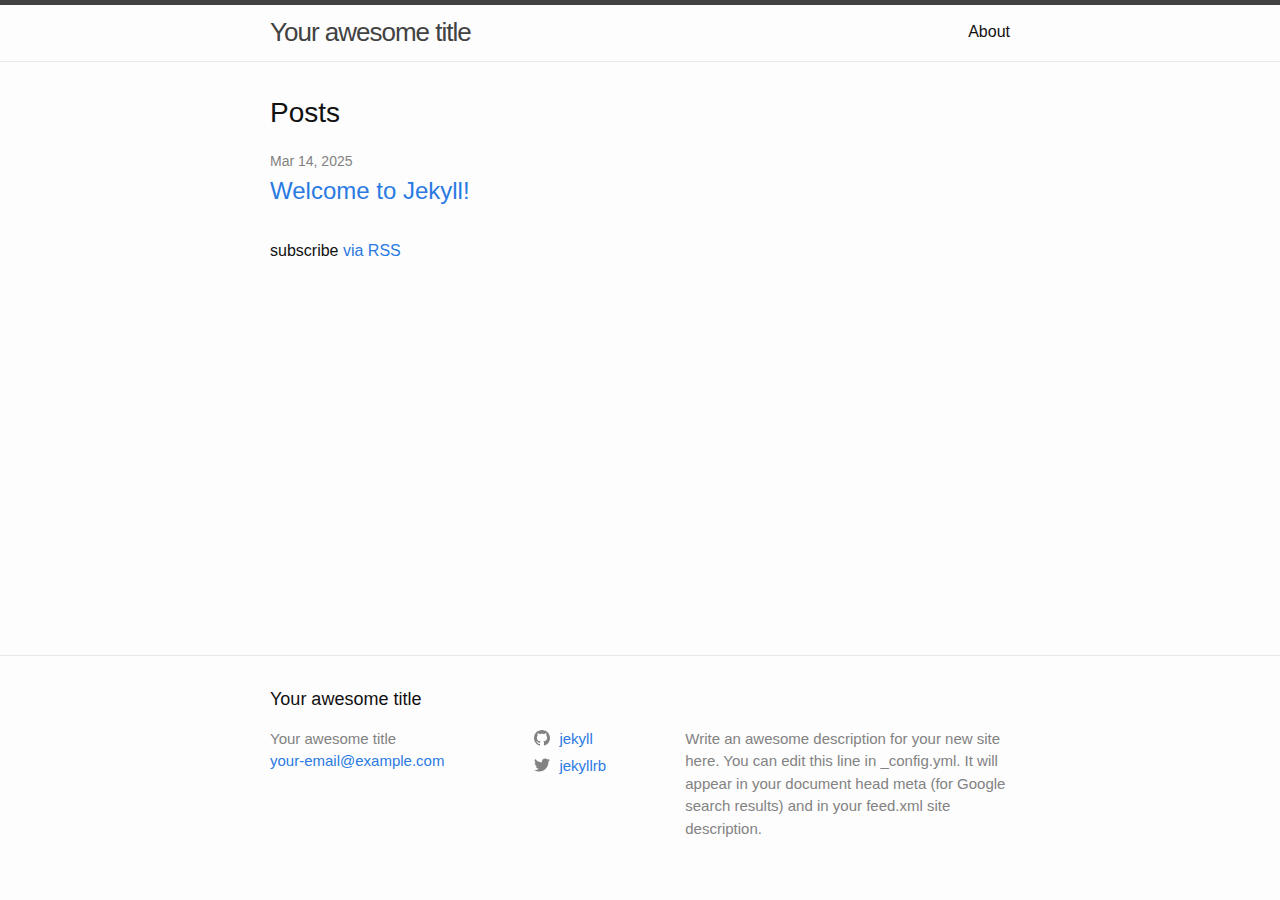
==== index.html @ bbdb8450 "first commit jelyll" ====
<!DOCTYPE html>
<html lang="en"><head>
  <meta charset="utf-8">
  <meta http-equiv="X-UA-Compatible" content="IE=edge">
  <meta name="viewport" content="width=device-width, initial-scale=1"><!-- Begin Jekyll SEO tag v2.8.0 -->
<title>Your awesome title | Write an awesome description for your new site here. You can edit this line in _config.yml. It will appear in your document head meta (for Google search results) and in your feed.xml site description.</title>
<meta name="generator" content="Jekyll v4.3.4" />
<meta property="og:title" content="Your awesome title" />
<meta property="og:locale" content="en_US" />
<meta name="description" content="Write an awesome description for your new site here. You can edit this line in _config.yml. It will appear in your document head meta (for Google search results) and in your feed.xml site description." />
<meta property="og:description" content="Write an awesome description for your new site here. You can edit this line in _config.yml. It will appear in your document head meta (for Google search results) and in your feed.xml site description." />
<link rel="canonical" href="http://localhost:4000/" />
<meta property="og:url" content="http://localhost:4000/" />
<meta property="og:site_name" content="Your awesome title" />
<meta property="og:type" content="website" />
<meta name="twitter:card" content="summary" />
<meta property="twitter:title" content="Your awesome title" />
<script type="application/ld+json">
{"@context":"https://schema.org","@type":"WebSite","description":"Write an awesome description for your new site here. You can edit this line in _config.yml. It will appear in your document head meta (for Google search results) and in your feed.xml site description.","headline":"Your awesome title","name":"Your awesome title","url":"http://localhost:4000/"}</script>
<!-- End Jekyll SEO tag -->
<link rel="stylesheet" href="/assets/main.css"><link type="application/atom+xml" rel="alternate" href="http://localhost:4000/feed.xml" title="Your awesome title" /></head>
<body><header class="site-header" role="banner">

  <div class="wrapper"><a class="site-title" rel="author" href="/">Your awesome title</a><nav class="site-nav">
        <input type="checkbox" id="nav-trigger" class="nav-trigger" />
        <label for="nav-trigger">
          <span class="menu-icon">
            <svg viewBox="0 0 18 15" width="18px" height="15px">
              <path d="M18,1.484c0,0.82-0.665,1.484-1.484,1.484H1.484C0.665,2.969,0,2.304,0,1.484l0,0C0,0.665,0.665,0,1.484,0 h15.032C17.335,0,18,0.665,18,1.484L18,1.484z M18,7.516C18,8.335,17.335,9,16.516,9H1.484C0.665,9,0,8.335,0,7.516l0,0 c0-0.82,0.665-1.484,1.484-1.484h15.032C17.335,6.031,18,6.696,18,7.516L18,7.516z M18,13.516C18,14.335,17.335,15,16.516,15H1.484 C0.665,15,0,14.335,0,13.516l0,0c0-0.82,0.665-1.483,1.484-1.483h15.032C17.335,12.031,18,12.695,18,13.516L18,13.516z"/>
            </svg>
          </span>
        </label>

        <div class="trigger"><a class="page-link" href="/about/">About</a></div>
      </nav></div>
</header>
<main class="page-content" aria-label="Content">
      <div class="wrapper">
        <div class="home">
<h2 class="post-list-heading">Posts</h2>
    <ul class="post-list"><li><span class="post-meta">Mar 14, 2025</span>
        <h3>
          <a class="post-link" href="/jekyll/update/2025/03/14/welcome-to-jekyll.html">
            Welcome to Jekyll!
          </a>
        </h3></li></ul>

    <p class="rss-subscribe">subscribe <a href="/feed.xml">via RSS</a></p></div>

      </div>
    </main><footer class="site-footer h-card">
  <data class="u-url" href="/"></data>

  <div class="wrapper">

    <h2 class="footer-heading">Your awesome title</h2>

    <div class="footer-col-wrapper">
      <div class="footer-col footer-col-1">
        <ul class="contact-list">
          <li class="p-name">Your awesome title</li><li><a class="u-email" href="mailto:your-email@example.com">your-email@example.com</a></li></ul>
      </div>

      <div class="footer-col footer-col-2"><ul class="social-media-list"><li><a href="https://github.com/jekyll"><svg class="svg-icon"><use xlink:href="/assets/minima-social-icons.svg#github"></use></svg> <span class="username">jekyll</span></a></li><li><a href="https://www.twitter.com/jekyllrb"><svg class="svg-icon"><use xlink:href="/assets/minima-social-icons.svg#twitter"></use></svg> <span class="username">jekyllrb</span></a></li></ul>
</div>

      <div class="footer-col footer-col-3">
        <p>Write an awesome description for your new site here. You can edit this line in _config.yml. It will appear in your document head meta (for Google search results) and in your feed.xml site description.</p>
      </div>
    </div>

  </div>

</footer>
</body>

</html>
---- assets/main.css ----
/**
 * Reset some basic elements
 */
body, h1, h2, h3, h4, h5, h6,
p, blockquote, pre, hr,
dl, dd, ol, ul, figure {
  margin: 0;
  padding: 0;
}

/**
 * Basic styling
 */
body {
  font: 400 16px/1.5 -apple-system, BlinkMacSystemFont, "Segoe UI", Roboto, Helvetica, Arial, sans-serif, "Apple Color Emoji", "Segoe UI Emoji", "Segoe UI Symbol";
  color: #111;
  background-color: #fdfdfd;
  -webkit-text-size-adjust: 100%;
  -webkit-font-feature-settings: "kern" 1;
  -moz-font-feature-settings: "kern" 1;
  -o-font-feature-settings: "kern" 1;
  font-feature-settings: "kern" 1;
  font-kerning: normal;
  display: flex;
  min-height: 100vh;
  flex-direction: column;
}

/**
 * Set `margin-bottom` to maintain vertical rhythm
 */
h1, h2, h3, h4, h5, h6,
p, blockquote, pre,
ul, ol, dl, figure,
.highlight {
  margin-bottom: 15px;
}

/**
 * `main` element
 */
main {
  display: block; /* Default value of `display` of `main` element is 'inline' in IE 11. */
}

/**
 * Images
 */
img {
  max-width: 100%;
  vertical-align: middle;
}

/**
 * Figures
 */
figure > img {
  display: block;
}

figcaption {
  font-size: 14px;
}

/**
 * Lists
 */
ul, ol {
  margin-left: 30px;
}

li > ul,
li > ol {
  margin-bottom: 0;
}

/**
 * Headings
 */
h1, h2, h3, h4, h5, h6 {
  font-weight: 400;
}

/**
 * Links
 */
a {
  color: #2a7ae2;
  text-decoration: none;
}
a:visited {
  color: #1756a9;
}
a:hover {
  color: #111;
  text-decoration: underline;
}
.social-media-list a:hover {
  text-decoration: none;
}
.social-media-list a:hover .username {
  text-decoration: underline;
}

/**
 * Blockquotes
 */
blockquote {
  color: #828282;
  border-left: 4px solid #e8e8e8;
  padding-left: 15px;
  font-size: 18px;
  letter-spacing: -1px;
  font-style: italic;
}
blockquote > :last-child {
  margin-bottom: 0;
}

/**
 * Code formatting
 */
pre,
code {
  font-size: 15px;
  border: 1px solid #e8e8e8;
  border-radius: 3px;
  background-color: #eef;
}

code {
  padding: 1px 5px;
}

pre {
  padding: 8px 12px;
  overflow-x: auto;
}
pre > code {
  border: 0;
  padding-right: 0;
  padding-left: 0;
}

/**
 * Wrapper
 */
.wrapper {
  max-width: -webkit-calc(800px - (30px * 2));
  max-width: calc(800px - (30px * 2));
  margin-right: auto;
  margin-left: auto;
  padding-right: 30px;
  padding-left: 30px;
}
@media screen and (max-width: 800px) {
  .wrapper {
    max-width: -webkit-calc(800px - (30px));
    max-width: calc(800px - (30px));
    padding-right: 15px;
    padding-left: 15px;
  }
}

/**
 * Clearfix
 */
.footer-col-wrapper:after, .wrapper:after {
  content: "";
  display: table;
  clear: both;
}

/**
 * Icons
 */
.svg-icon {
  width: 16px;
  height: 16px;
  display: inline-block;
  fill: #828282;
  padding-right: 5px;
  vertical-align: text-top;
}

.social-media-list li + li {
  padding-top: 5px;
}

/**
 * Tables
 */
table {
  margin-bottom: 30px;
  width: 100%;
  text-align: left;
  color: #3f3f3f;
  border-collapse: collapse;
  border: 1px solid #e8e8e8;
}
table tr:nth-child(even) {
  background-color: #f7f7f7;
}
table th, table td {
  padding: 9.999999999px 15px;
}
table th {
  background-color: #f0f0f0;
  border: 1px solid #dedede;
  border-bottom-color: #c9c9c9;
}
table td {
  border: 1px solid #e8e8e8;
}

/**
 * Site header
 */
.site-header {
  border-top: 5px solid #424242;
  border-bottom: 1px solid #e8e8e8;
  min-height: 55.95px;
  position: relative;
}

.site-title {
  font-size: 26px;
  font-weight: 300;
  line-height: 54px;
  letter-spacing: -1px;
  margin-bottom: 0;
  float: left;
}
.site-title, .site-title:visited {
  color: #424242;
}

.site-nav {
  float: right;
  line-height: 54px;
}
.site-nav .nav-trigger {
  display: none;
}
.site-nav .menu-icon {
  display: none;
}
.site-nav .page-link {
  color: #111;
  line-height: 1.5;
}
.site-nav .page-link:not(:last-child) {
  margin-right: 20px;
}
@media screen and (max-width: 600px) {
  .site-nav {
    position: absolute;
    top: 9px;
    right: 15px;
    background-color: #fdfdfd;
    border: 1px solid #e8e8e8;
    border-radius: 5px;
    text-align: right;
  }
  .site-nav label[for=nav-trigger] {
    display: block;
    float: right;
    width: 36px;
    height: 36px;
    z-index: 2;
    cursor: pointer;
  }
  .site-nav .menu-icon {
    display: block;
    float: right;
    width: 36px;
    height: 26px;
    line-height: 0;
    padding-top: 10px;
    text-align: center;
  }
  .site-nav .menu-icon > svg {
    fill: #424242;
  }
  .site-nav input ~ .trigger {
    clear: both;
    display: none;
  }
  .site-nav input:checked ~ .trigger {
    display: block;
    padding-bottom: 5px;
  }
  .site-nav .page-link {
    display: block;
    margin-left: 20px;
    padding: 5px 10px;
  }
  .site-nav .page-link:not(:last-child) {
    margin-right: 0;
  }
}

/**
 * Site footer
 */
.site-footer {
  border-top: 1px solid #e8e8e8;
  padding: 30px 0;
}

.footer-heading {
  font-size: 18px;
  margin-bottom: 15px;
}

.contact-list,
.social-media-list {
  list-style: none;
  margin-left: 0;
}

.footer-col-wrapper {
  font-size: 15px;
  color: #828282;
  margin-left: -15px;
}

.footer-col {
  float: left;
  margin-bottom: 15px;
  padding-left: 15px;
}

.footer-col-1 {
  width: -webkit-calc(35% - (30px / 2));
  width: calc(35% - (30px / 2));
}

.footer-col-2 {
  width: -webkit-calc(20% - (30px / 2));
  width: calc(20% - (30px / 2));
}

.footer-col-3 {
  width: -webkit-calc(45% - (30px / 2));
  width: calc(45% - (30px / 2));
}

@media screen and (max-width: 800px) {
  .footer-col-1,
  .footer-col-2 {
    width: -webkit-calc(50% - (30px / 2));
    width: calc(50% - (30px / 2));
  }
  .footer-col-3 {
    width: -webkit-calc(100% - (30px / 2));
    width: calc(100% - (30px / 2));
  }
}
@media screen and (max-width: 600px) {
  .footer-col {
    float: none;
    width: -webkit-calc(100% - (30px / 2));
    width: calc(100% - (30px / 2));
  }
}
/**
 * Page content
 */
.page-content {
  padding: 30px 0;
  flex: 1;
}

.page-heading {
  font-size: 32px;
}

.post-list-heading {
  font-size: 28px;
}

.post-list {
  margin-left: 0;
  list-style: none;
}
.post-list > li {
  margin-bottom: 30px;
}

.post-meta {
  font-size: 14px;
  color: #828282;
}

.post-link {
  display: block;
  font-size: 24px;
}

/**
 * Posts
 */
.post-header {
  margin-bottom: 30px;
}

.post-title {
  font-size: 42px;
  letter-spacing: -1px;
  line-height: 1;
}
@media screen and (max-width: 800px) {
  .post-title {
    font-size: 36px;
  }
}

.post-content {
  margin-bottom: 30px;
}
.post-content h2 {
  font-size: 32px;
}
@media screen and (max-width: 800px) {
  .post-content h2 {
    font-size: 28px;
  }
}
.post-content h3 {
  font-size: 26px;
}
@media screen and (max-width: 800px) {
  .post-content h3 {
    font-size: 22px;
  }
}
.post-content h4 {
  font-size: 20px;
}
@media screen and (max-width: 800px) {
  .post-content h4 {
    font-size: 18px;
  }
}

/**
 * Syntax highlighting styles
 */
.highlight {
  background: #fff;
}
.highlighter-rouge .highlight {
  background: #eef;
}
.highlight .c {
  color: #998;
  font-style: italic;
}
.highlight .err {
  color: #a61717;
  background-color: #e3d2d2;
}
.highlight .k {
  font-weight: bold;
}
.highlight .o {
  font-weight: bold;
}
.highlight .cm {
  color: #998;
  font-style: italic;
}
.highlight .cp {
  color: #999;
  font-weight: bold;
}
.highlight .c1 {
  color: #998;
  font-style: italic;
}
.highlight .cs {
  color: #999;
  font-weight: bold;
  font-style: italic;
}
.highlight .gd {
  color: #000;
  background-color: #fdd;
}
.highlight .gd .x {
  color: #000;
  background-color: #faa;
}
.highlight .ge {
  font-style: italic;
}
.highlight .gr {
  color: #a00;
}
.highlight .gh {
  color: #999;
}
.highlight .gi {
  color: #000;
  background-color: #dfd;
}
.highlight .gi .x {
  color: #000;
  background-color: #afa;
}
.highlight .go {
  color: #888;
}
.highlight .gp {
  color: #555;
}
.highlight .gs {
  font-weight: bold;
}
.highlight .gu {
  color: #aaa;
}
.highlight .gt {
  color: #a00;
}
.highlight .kc {
  font-weight: bold;
}
.highlight .kd {
  font-weight: bold;
}
.highlight .kp {
  font-weight: bold;
}
.highlight .kr {
  font-weight: bold;
}
.highlight .kt {
  color: #458;
  font-weight: bold;
}
.highlight .m {
  color: #099;
}
.highlight .s {
  color: #d14;
}
.highlight .na {
  color: #008080;
}
.highlight .nb {
  color: #0086B3;
}
.highlight .nc {
  color: #458;
  font-weight: bold;
}
.highlight .no {
  color: #008080;
}
.highlight .ni {
  color: #800080;
}
.highlight .ne {
  color: #900;
  font-weight: bold;
}
.highlight .nf {
  color: #900;
  font-weight: bold;
}
.highlight .nn {
  color: #555;
}
.highlight .nt {
  color: #000080;
}
.highlight .nv {
  color: #008080;
}
.highlight .ow {
  font-weight: bold;
}
.highlight .w {
  color: #bbb;
}
.highlight .mf {
  color: #099;
}
.highlight .mh {
  color: #099;
}
.highlight .mi {
  color: #099;
}
.highlight .mo {
  color: #099;
}
.highlight .sb {
  color: #d14;
}
.highlight .sc {
  color: #d14;
}
.highlight .sd {
  color: #d14;
}
.highlight .s2 {
  color: #d14;
}
.highlight .se {
  color: #d14;
}
.highlight .sh {
  color: #d14;
}
.highlight .si {
  color: #d14;
}
.highlight .sx {
  color: #d14;
}
.highlight .sr {
  color: #009926;
}
.highlight .s1 {
  color: #d14;
}
.highlight .ss {
  color: #990073;
}
.highlight .bp {
  color: #999;
}
.highlight .vc {
  color: #008080;
}
.highlight .vg {
  color: #008080;
}
.highlight .vi {
  color: #008080;
}
.highlight .il {
  color: #099;
}

/*# sourceMappingURL=main.css.map */
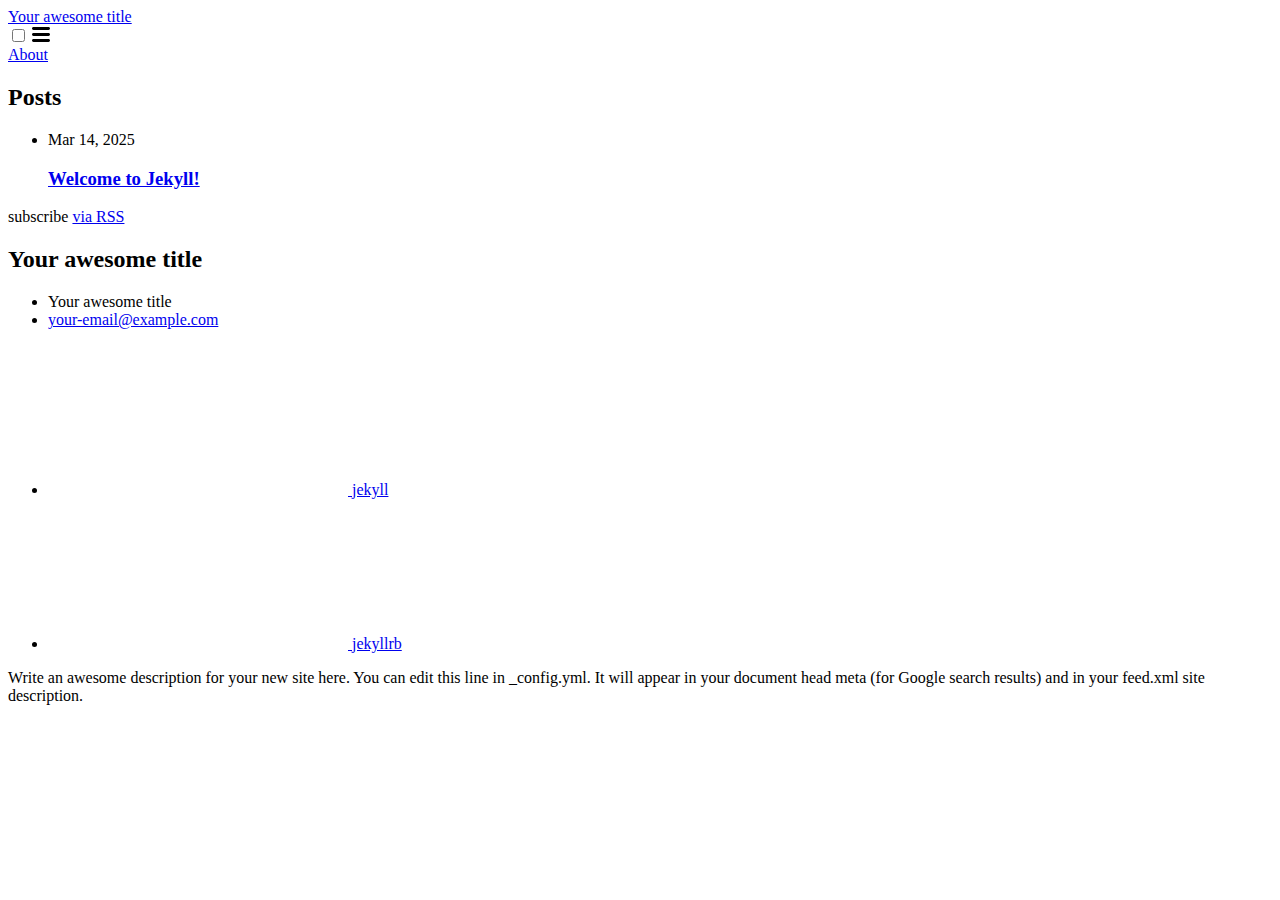
==== commit b5baeb53: "change base folder" ====
--- a/index.html
+++ b/index.html
@@ -9,19 +9,19 @@
 <meta property="og:locale" content="en_US" />
 <meta name="description" content="Write an awesome description for your new site here. You can edit this line in _config.yml. It will appear in your document head meta (for Google search results) and in your feed.xml site description." />
 <meta property="og:description" content="Write an awesome description for your new site here. You can edit this line in _config.yml. It will appear in your document head meta (for Google search results) and in your feed.xml site description." />
-<link rel="canonical" href="http://localhost:4000/" />
-<meta property="og:url" content="http://localhost:4000/" />
+<link rel="canonical" href="http://localhost:4000/blog/" />
+<meta property="og:url" content="http://localhost:4000/blog/" />
 <meta property="og:site_name" content="Your awesome title" />
 <meta property="og:type" content="website" />
 <meta name="twitter:card" content="summary" />
 <meta property="twitter:title" content="Your awesome title" />
 <script type="application/ld+json">
-{"@context":"https://schema.org","@type":"WebSite","description":"Write an awesome description for your new site here. You can edit this line in _config.yml. It will appear in your document head meta (for Google search results) and in your feed.xml site description.","headline":"Your awesome title","name":"Your awesome title","url":"http://localhost:4000/"}</script>
+{"@context":"https://schema.org","@type":"WebSite","description":"Write an awesome description for your new site here. You can edit this line in _config.yml. It will appear in your document head meta (for Google search results) and in your feed.xml site description.","headline":"Your awesome title","name":"Your awesome title","url":"http://localhost:4000/blog/"}</script>
 <!-- End Jekyll SEO tag -->
-<link rel="stylesheet" href="/assets/main.css"><link type="application/atom+xml" rel="alternate" href="http://localhost:4000/feed.xml" title="Your awesome title" /></head>
+<link rel="stylesheet" href="/blog/assets/main.css"><link type="application/atom+xml" rel="alternate" href="http://localhost:4000/blog/feed.xml" title="Your awesome title" /></head>
 <body><header class="site-header" role="banner">
 
-  <div class="wrapper"><a class="site-title" rel="author" href="/">Your awesome title</a><nav class="site-nav">
+  <div class="wrapper"><a class="site-title" rel="author" href="/blog/">Your awesome title</a><nav class="site-nav">
         <input type="checkbox" id="nav-trigger" class="nav-trigger" />
         <label for="nav-trigger">
           <span class="menu-icon">
@@ -31,7 +31,7 @@
           </span>
         </label>
 
-        <div class="trigger"><a class="page-link" href="/about/">About</a></div>
+        <div class="trigger"><a class="page-link" href="/blog/about/">About</a></div>
       </nav></div>
 </header>
 <main class="page-content" aria-label="Content">
@@ -40,16 +40,16 @@
 <h2 class="post-list-heading">Posts</h2>
     <ul class="post-list"><li><span class="post-meta">Mar 14, 2025</span>
         <h3>
-          <a class="post-link" href="/jekyll/update/2025/03/14/welcome-to-jekyll.html">
+          <a class="post-link" href="/blog/jekyll/update/2025/03/14/welcome-to-jekyll.html">
             Welcome to Jekyll!
           </a>
         </h3></li></ul>
 
-    <p class="rss-subscribe">subscribe <a href="/feed.xml">via RSS</a></p></div>
+    <p class="rss-subscribe">subscribe <a href="/blog/feed.xml">via RSS</a></p></div>
 
       </div>
     </main><footer class="site-footer h-card">
-  <data class="u-url" href="/"></data>
+  <data class="u-url" href="/blog/"></data>
 
   <div class="wrapper">
 
@@ -61,7 +61,7 @@
           <li class="p-name">Your awesome title</li><li><a class="u-email" href="mailto:your-email@example.com">your-email@example.com</a></li></ul>
       </div>
 
-      <div class="footer-col footer-col-2"><ul class="social-media-list"><li><a href="https://github.com/jekyll"><svg class="svg-icon"><use xlink:href="/assets/minima-social-icons.svg#github"></use></svg> <span class="username">jekyll</span></a></li><li><a href="https://www.twitter.com/jekyllrb"><svg class="svg-icon"><use xlink:href="/assets/minima-social-icons.svg#twitter"></use></svg> <span class="username">jekyllrb</span></a></li></ul>
+      <div class="footer-col footer-col-2"><ul class="social-media-list"><li><a href="https://github.com/jekyll"><svg class="svg-icon"><use xlink:href="/blog/assets/minima-social-icons.svg#github"></use></svg> <span class="username">jekyll</span></a></li><li><a href="https://www.twitter.com/jekyllrb"><svg class="svg-icon"><use xlink:href="/blog/assets/minima-social-icons.svg#twitter"></use></svg> <span class="username">jekyllrb</span></a></li></ul>
 </div>
 
       <div class="footer-col footer-col-3">
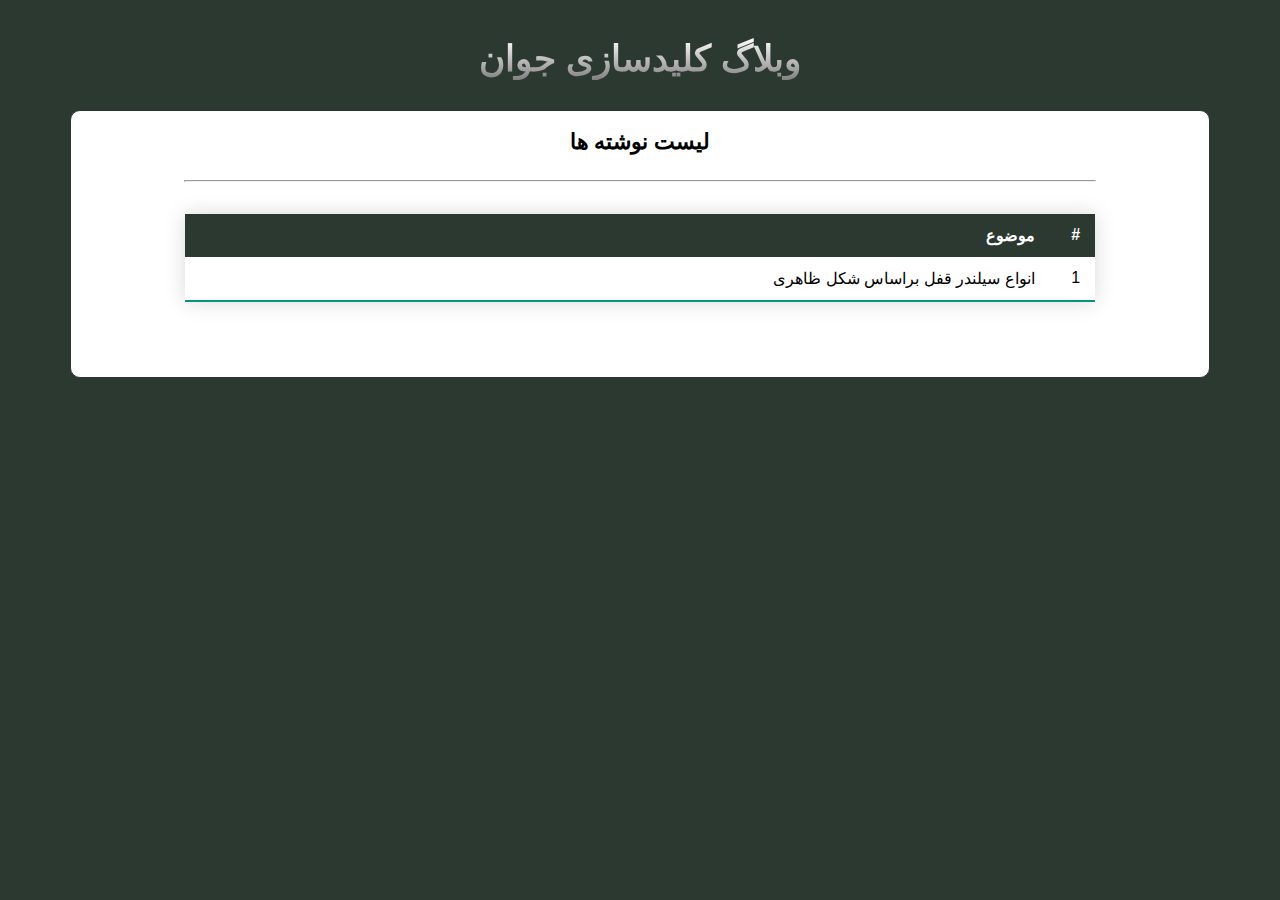
==== commit 71137600: "firt post" ====
--- a/index.html
+++ b/index.html
@@ -1,77 +1,51 @@
-<!DOCTYPE html>
-<html lang="en"><head>
-  <meta charset="utf-8">
-  <meta http-equiv="X-UA-Compatible" content="IE=edge">
-  <meta name="viewport" content="width=device-width, initial-scale=1"><!-- Begin Jekyll SEO tag v2.8.0 -->
-<title>Your awesome title | Write an awesome description for your new site here. You can edit this line in _config.yml. It will appear in your document head meta (for Google search results) and in your feed.xml site description.</title>
-<meta name="generator" content="Jekyll v4.3.4" />
-<meta property="og:title" content="Your awesome title" />
-<meta property="og:locale" content="en_US" />
-<meta name="description" content="Write an awesome description for your new site here. You can edit this line in _config.yml. It will appear in your document head meta (for Google search results) and in your feed.xml site description." />
-<meta property="og:description" content="Write an awesome description for your new site here. You can edit this line in _config.yml. It will appear in your document head meta (for Google search results) and in your feed.xml site description." />
-<link rel="canonical" href="http://localhost:4000/blog/" />
-<meta property="og:url" content="http://localhost:4000/blog/" />
-<meta property="og:site_name" content="Your awesome title" />
-<meta property="og:type" content="website" />
-<meta name="twitter:card" content="summary" />
-<meta property="twitter:title" content="Your awesome title" />
-<script type="application/ld+json">
-{"@context":"https://schema.org","@type":"WebSite","description":"Write an awesome description for your new site here. You can edit this line in _config.yml. It will appear in your document head meta (for Google search results) and in your feed.xml site description.","headline":"Your awesome title","name":"Your awesome title","url":"http://localhost:4000/blog/"}</script>
-<!-- End Jekyll SEO tag -->
-<link rel="stylesheet" href="/blog/assets/main.css"><link type="application/atom+xml" rel="alternate" href="http://localhost:4000/blog/feed.xml" title="Your awesome title" /></head>
-<body><header class="site-header" role="banner">
+<html lang="fa">
+<head>
+    <link rel="stylesheet" href="/assets/css/default.css">
+    
+    <meta name="viewport" content="width=device-width, initial-scale=1.0">
+    <link href="https://fonts.cdnfonts.com/css/iranyekan" rel="stylesheet">
+    <title>کلیدسازی جوان کرمان</title>
+    <style>
+        
+    </style>
+</head>
+<body>
+<div class="outer-container">
+    <a href="/" style="text-decoration: none;"><h2 class="main-header">وبلاگ کلیدسازی جوان</h2></a>
+    <div class="main-content">
+<!--        <header>-->
+<!--            <nav>-->
+<!--                <a href="aboutus.html">درباره سایت </a>-->
+<!--                <a href="blog/posts">وبلاگ</a>-->
+<!--                <a href="/keys">جستجوی کلید ایرانی</a>-->
+<!--            </nav>-->
+<!--        </header>-->
+        
 
-  <div class="wrapper"><a class="site-title" rel="author" href="/blog/">Your awesome title</a><nav class="site-nav">
-        <input type="checkbox" id="nav-trigger" class="nav-trigger" />
-        <label for="nav-trigger">
-          <span class="menu-icon">
-            <svg viewBox="0 0 18 15" width="18px" height="15px">
-              <path d="M18,1.484c0,0.82-0.665,1.484-1.484,1.484H1.484C0.665,2.969,0,2.304,0,1.484l0,0C0,0.665,0.665,0,1.484,0 h15.032C17.335,0,18,0.665,18,1.484L18,1.484z M18,7.516C18,8.335,17.335,9,16.516,9H1.484C0.665,9,0,8.335,0,7.516l0,0 c0-0.82,0.665-1.484,1.484-1.484h15.032C17.335,6.031,18,6.696,18,7.516L18,7.516z M18,13.516C18,14.335,17.335,15,16.516,15H1.484 C0.665,15,0,14.335,0,13.516l0,0c0-0.82,0.665-1.483,1.484-1.483h15.032C17.335,12.031,18,12.695,18,13.516L18,13.516z"/>
-            </svg>
-          </span>
-        </label>
+        <h2 style="text-align:center;">لیست نوشته ها</h2>
+        
+        <hr style="width: 80%"/>
+        <div class="post-content">
+            <table class="styled-table">
+    <thead>
+        <tr>
+            <th style="width: 5%">#</th>
+            <th>موضوع</th>
+        </tr>
+    </thead>
+    <tbody>
+        
+            <tr>
+                <td>1</td>
+                <td><a style="text-decoration: none;color: inherit;" href="/different-type-of-lock-cylinders.html">انواع سیلندر قفل براساس شکل ظاهری</a></td>
+            </tr>
+        
+    </tbody>
+</table>
 
-        <div class="trigger"><a class="page-link" href="/blog/about/">About</a></div>
-      </nav></div>
-</header>
-<main class="page-content" aria-label="Content">
-      <div class="wrapper">
-        <div class="home">
-<h2 class="post-list-heading">Posts</h2>
-    <ul class="post-list"><li><span class="post-meta">Mar 14, 2025</span>
-        <h3>
-          <a class="post-link" href="/blog/jekyll/update/2025/03/14/welcome-to-jekyll.html">
-            Welcome to Jekyll!
-          </a>
-        </h3></li></ul>
-
-    <p class="rss-subscribe">subscribe <a href="/blog/feed.xml">via RSS</a></p></div>
-
-      </div>
-    </main><footer class="site-footer h-card">
-  <data class="u-url" href="/blog/"></data>
-
-  <div class="wrapper">
-
-    <h2 class="footer-heading">Your awesome title</h2>
-
-    <div class="footer-col-wrapper">
-      <div class="footer-col footer-col-1">
-        <ul class="contact-list">
-          <li class="p-name">Your awesome title</li><li><a class="u-email" href="mailto:your-email@example.com">your-email@example.com</a></li></ul>
-      </div>
-
-      <div class="footer-col footer-col-2"><ul class="social-media-list"><li><a href="https://github.com/jekyll"><svg class="svg-icon"><use xlink:href="/blog/assets/minima-social-icons.svg#github"></use></svg> <span class="username">jekyll</span></a></li><li><a href="https://www.twitter.com/jekyllrb"><svg class="svg-icon"><use xlink:href="/blog/assets/minima-social-icons.svg#twitter"></use></svg> <span class="username">jekyllrb</span></a></li></ul>
+        </div>
+    </div>
 </div>
-
-      <div class="footer-col footer-col-3">
-        <p>Write an awesome description for your new site here. You can edit this line in _config.yml. It will appear in your document head meta (for Google search results) and in your feed.xml site description.</p>
-      </div>
-    </div>
-
-  </div>
-
-</footer>
 </body>
 
-</html>
+</html>--- a/assets/css/default.css
+++ b/assets/css/default.css
@@ -0,0 +1,147 @@
+.post-content{
+    font-family: inherit !important;
+    font-size: inherit !important;
+    text-align: justify;
+    direction: rtl;
+    width: 100%;
+    display: flex;
+    flex-direction: column;
+    justify-content: center;
+    align-items: center;
+}
+
+html {
+    background: #2c3930;
+    direction: rtl;
+    font-family: IRANYekan, sans-serif;
+    font-size: 0.9rem;
+}
+
+.outer-container{
+    display: flex;
+    flex-direction: column;
+    align-items: center;
+    justify-content: center;
+}
+
+header{
+    background-color: lightgray;
+    box-shadow: 0 2px 5px rgba(0, 0, 0, 0.1);
+    display: flex;
+    justify-content: flex-start;
+    align-items: center;
+    margin: 0;
+    width: 100%;
+    padding: 20px;
+    box-sizing: border-box;
+    border-top-right-radius: 20px;
+    border-top-left-radius: 20px;
+}
+
+nav {
+    display: flex;
+    gap: 20px;
+}
+
+nav a {
+    text-decoration: none;
+    color: #2C3930;
+    transition: color 0.3s;
+}
+nav a:hover {
+    color: #007bff;
+}
+
+.main-content {
+    background: white;
+    display: flex;
+    flex-direction: column;
+    justify-content: center;
+    align-items: center;
+    border: 1px solid #2C3930;
+    width: 90%;
+    padding-bottom: 50px;
+    border-radius: 10px;
+}
+
+.main-header {
+    font-size: 2.5rem;
+    background: linear-gradient(180deg, white, gray);
+    -webkit-background-clip: text;
+    -webkit-text-fill-color: transparent;
+}
+
+/*table related css*/
+.styled-table {
+    border-collapse: collapse;
+    margin: 25px 0;
+    /*font-size: 0.9em;*/
+    font-family: sans-serif;
+    min-width: 80%;
+    box-shadow: 0 0 20px rgba(0, 0, 0, 0.15);
+    direction: rtl;
+    text-align: right;
+}
+.styled-table thead tr {
+    background-color: #2c3930;
+    color: #ffffff;
+    text-align: right;
+}
+
+.styled-table th,
+.styled-table td {
+    padding: 12px 15px;
+}
+.styled-table tbody tr {
+    border-bottom: 1px solid #dddddd;
+}
+
+.styled-table tbody tr:nth-of-type(even) {
+    background-color: #f3f3f3;
+}
+
+.styled-table tbody tr:last-of-type {
+    border-bottom: 2px solid #009879;
+}
+
+.styled-table tbody tr.active-row {
+    font-weight: bold;
+    color: #009879;
+}
+
+.text-image {
+    display: grid;
+    align-items: center;
+    grid-template-columns: 1fr 1fr;
+    column-gap: 5px;
+    justify-content: center;
+    padding-left: 50px;
+    padding-right: 50px;
+}
+
+.image-inline {
+    max-width: 100%;
+    max-height:100%;
+    margin: 20px;
+    text-align: center ;
+    display: block;
+    margin-left: auto;
+    margin-right: auto;
+}
+
+@media (max-width: 768px) { /* Adjust breakpoint as needed */
+    .text-image {
+        grid-template-columns: 1fr; /* Single column layout on smaller screens */
+        row-gap: 10px; /* Add space between rows */
+        padding-left: 20px; /* Reduce padding for smaller screens */
+        padding-right: 20px;
+    }
+    .image-inline{
+        width: 70%;
+    }
+}
+
+.text-inline{
+    margin: 20px;
+}
+
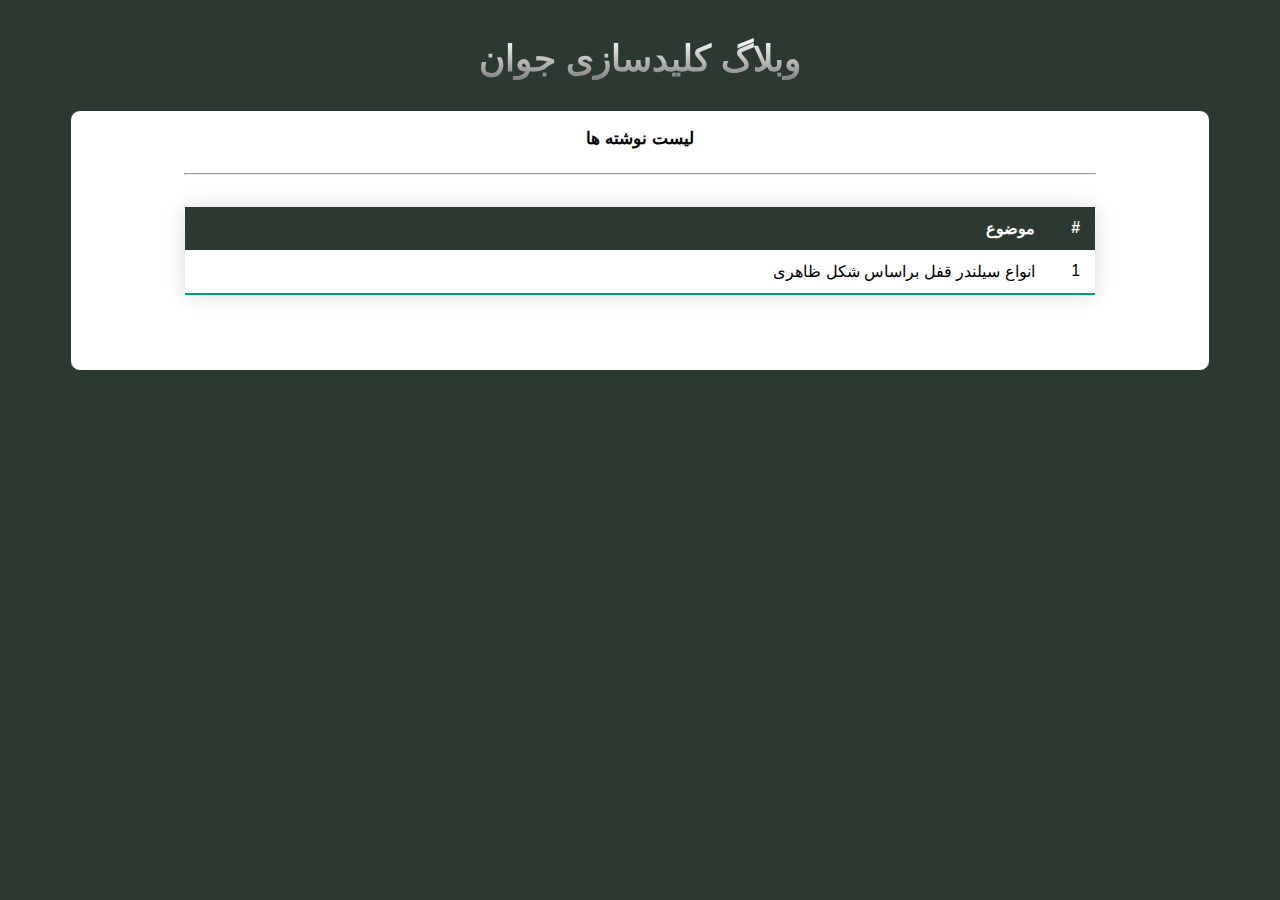
==== commit a48d80f7: "change layout" ====
--- a/index.html
+++ b/index.html
@@ -22,7 +22,7 @@
 <!--        </header>-->
         
 
-        <h2 style="text-align:center;">لیست نوشته ها</h2>
+        <h3 style="text-align:center;">لیست نوشته ها</h3>
         
         <hr style="width: 80%"/>
         <div class="post-content">
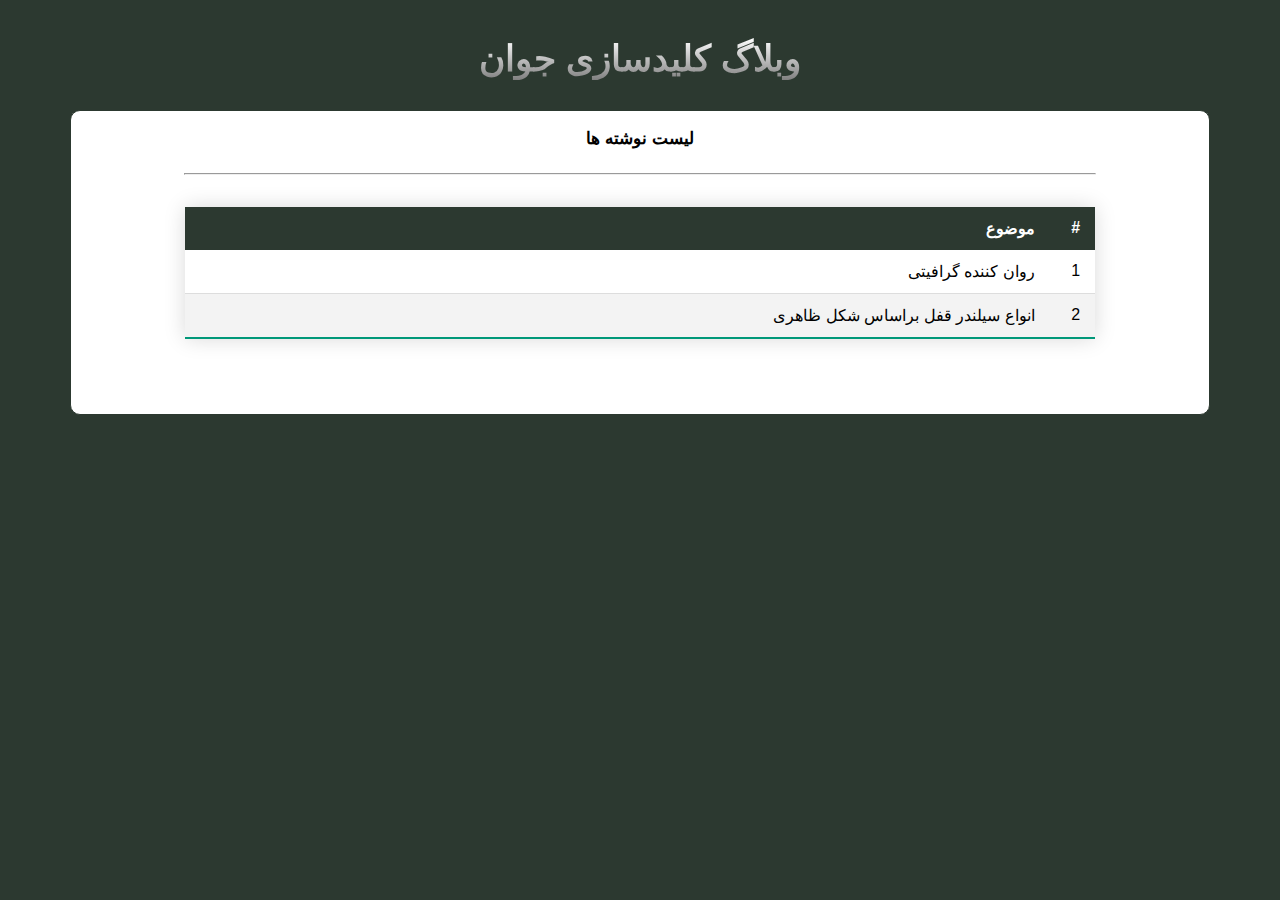
==== commit ce9944fa: "update post" ====
--- a/index.html
+++ b/index.html
@@ -4,7 +4,7 @@
     
     <meta name="viewport" content="width=device-width, initial-scale=1.0">
     <link href="https://fonts.cdnfonts.com/css/iranyekan" rel="stylesheet">
-    <title>کلیدسازی جوان کرمان</title>
+    <title>وبلاگ کلیدسازی جوان </title>
     <style>
         
     </style>
@@ -37,6 +37,11 @@
         
             <tr>
                 <td>1</td>
+                <td><a style="text-decoration: none;color: inherit;" href="/graphite-lubricant.html">روان کننده گرافیتی</a></td>
+            </tr>
+        
+            <tr>
+                <td>2</td>
                 <td><a style="text-decoration: none;color: inherit;" href="/different-type-of-lock-cylinders.html">انواع سیلندر قفل براساس شکل ظاهری</a></td>
             </tr>
         
--- a/assets/css/default.css
+++ b/assets/css/default.css
@@ -117,6 +117,7 @@
     justify-content: center;
     padding-left: 50px;
     padding-right: 50px;
+    width: 80%;
 }
 
 .image-inline {
@@ -135,8 +136,12 @@
         row-gap: 10px; /* Add space between rows */
         padding-left: 20px; /* Reduce padding for smaller screens */
         padding-right: 20px;
+        width: 100%;
     }
     .image-inline{
+        width: 70%;
+    }
+    .text-image-separator{
         width: 70%;
     }
 }
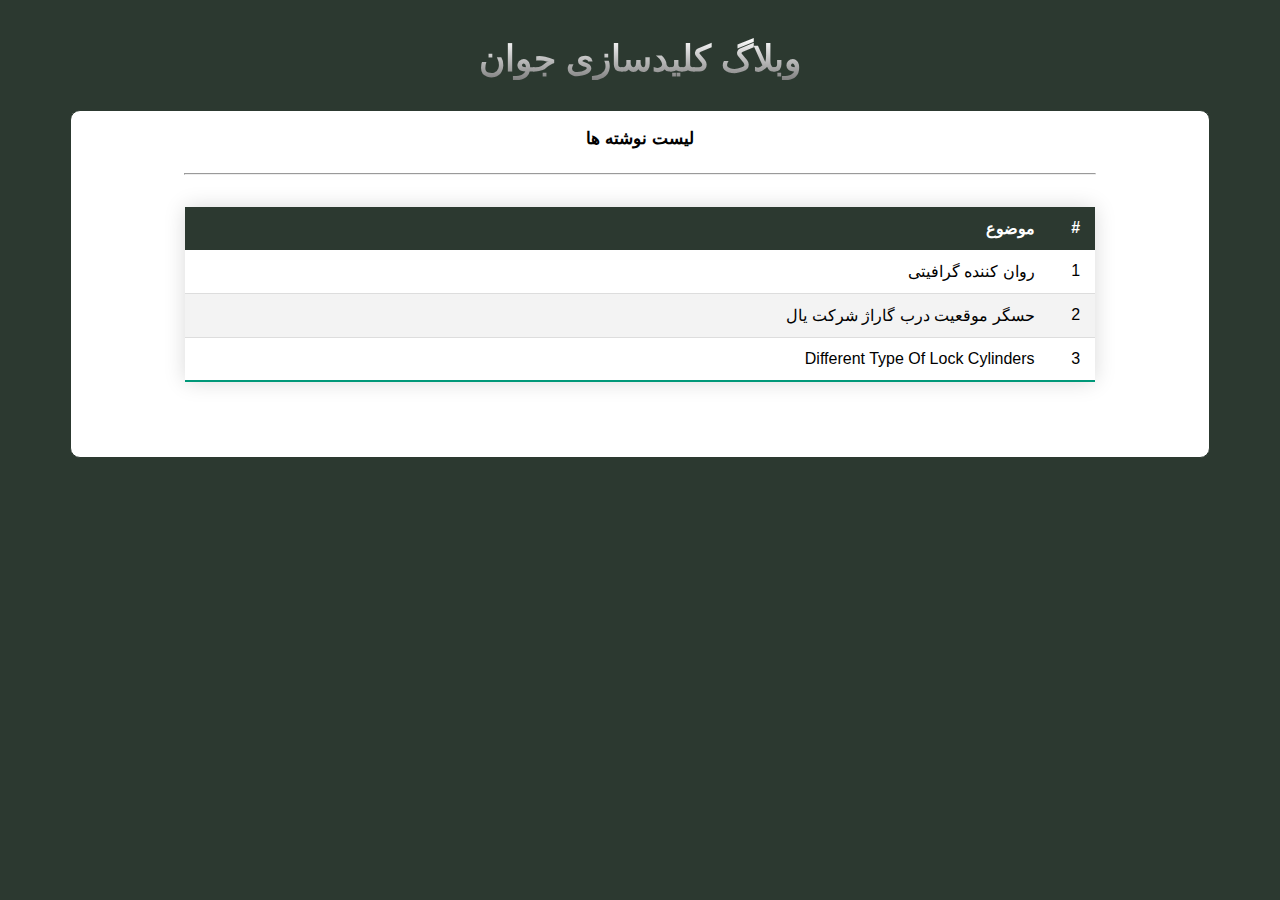
==== commit 93a1c7f5: "create new yale post" ====
--- a/index.html
+++ b/index.html
@@ -42,7 +42,12 @@
         
             <tr>
                 <td>2</td>
-                <td><a style="text-decoration: none;color: inherit;" href="/different-type-of-lock-cylinders.html">انواع سیلندر قفل براساس شکل ظاهری</a></td>
+                <td><a style="text-decoration: none;color: inherit;" href="/Door-Position-Sensor-for-Smart-Garage-Door-Opener.html">حسگر موقعیت درب گاراژ شرکت یال</a></td>
+            </tr>
+        
+            <tr>
+                <td>3</td>
+                <td><a style="text-decoration: none;color: inherit;" href="/different-type-of-lock-cylinders.html">Different Type Of Lock Cylinders</a></td>
             </tr>
         
     </tbody>
--- a/assets/css/default.css
+++ b/assets/css/default.css
@@ -121,7 +121,7 @@
 }
 
 .image-inline {
-    max-width: 100%;
+    max-width: 80%;
     max-height:100%;
     margin: 20px;
     text-align: center ;
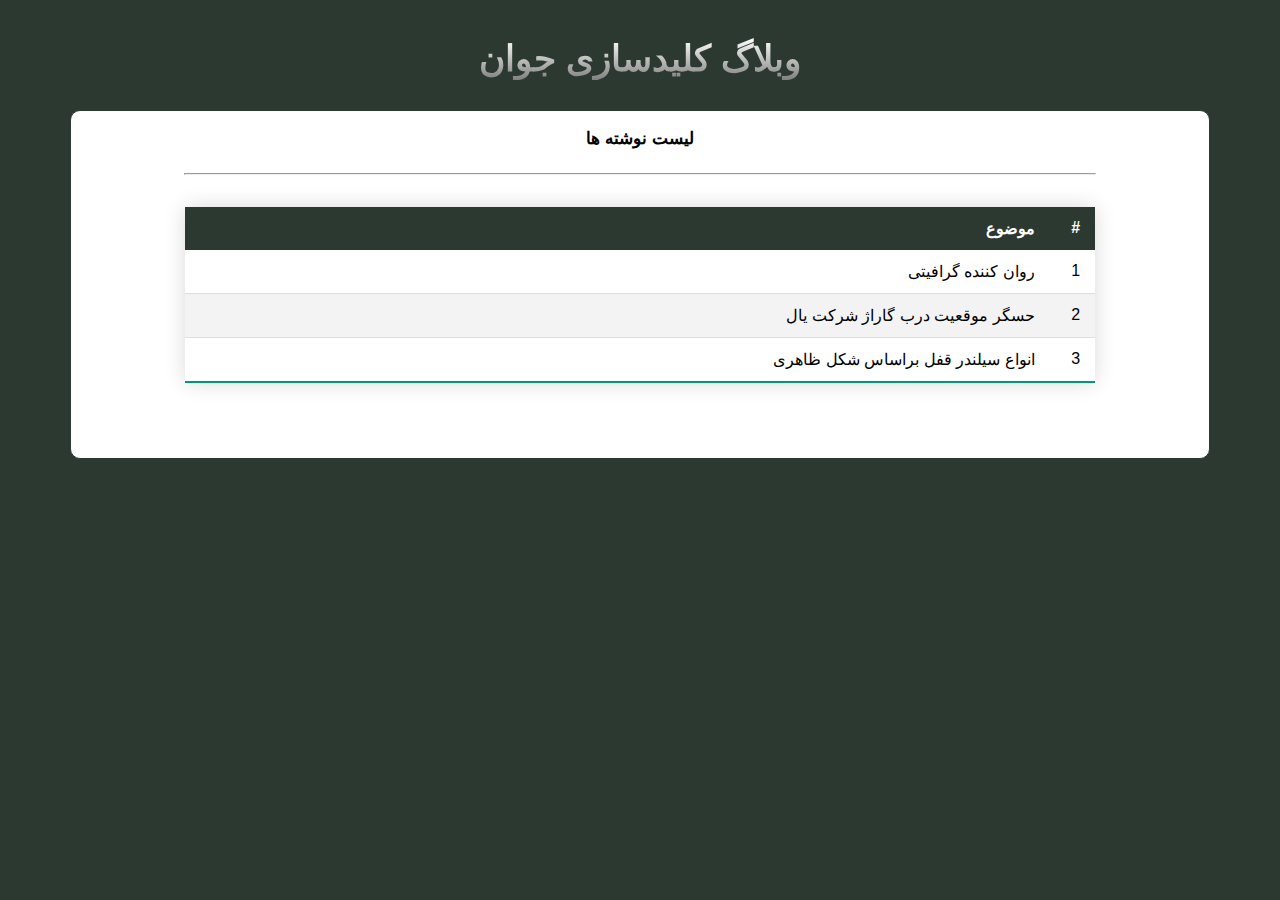
==== commit d4059016: "update post" ====
--- a/index.html
+++ b/index.html
@@ -47,7 +47,7 @@
         
             <tr>
                 <td>3</td>
-                <td><a style="text-decoration: none;color: inherit;" href="/different-type-of-lock-cylinders.html">Different Type Of Lock Cylinders</a></td>
+                <td><a style="text-decoration: none;color: inherit;" href="/different-type-of-lock-cylinders.html">انواع سیلندر قفل براساس شکل ظاهری</a></td>
             </tr>
         
     </tbody>
